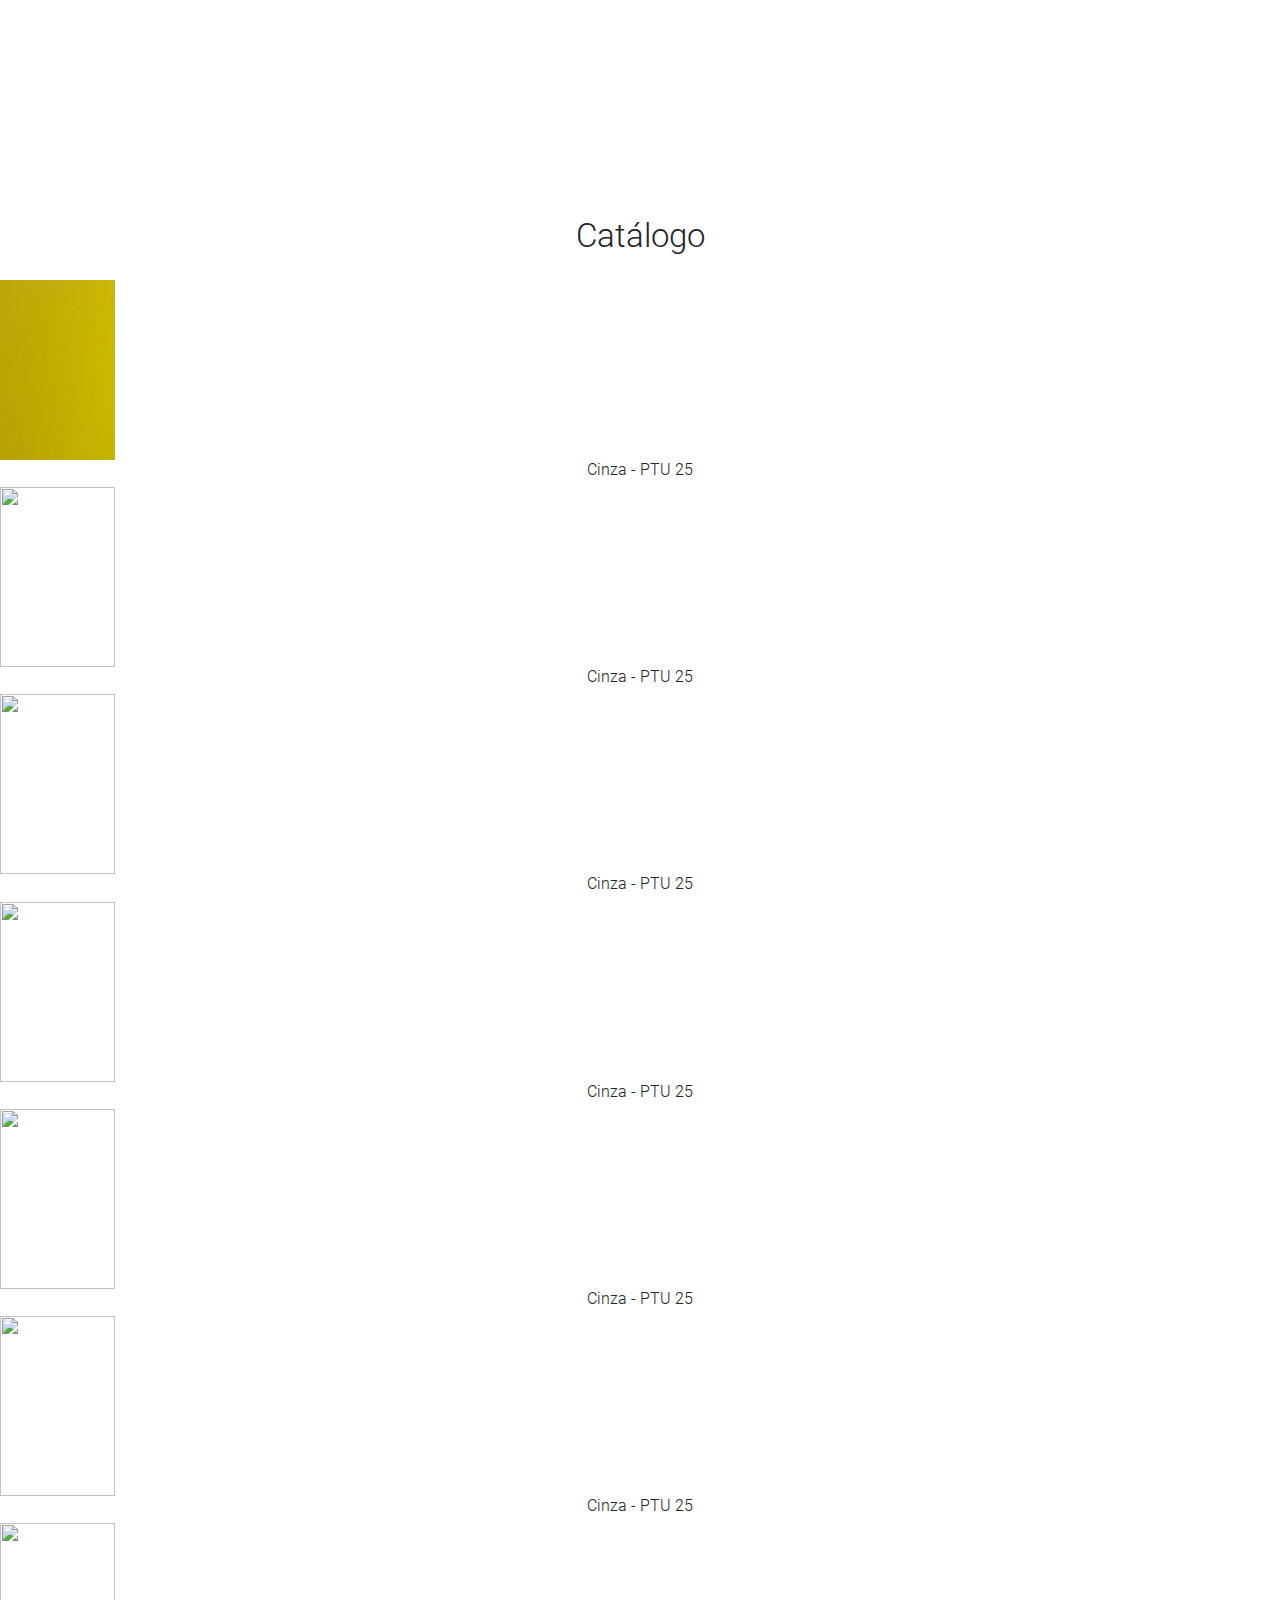
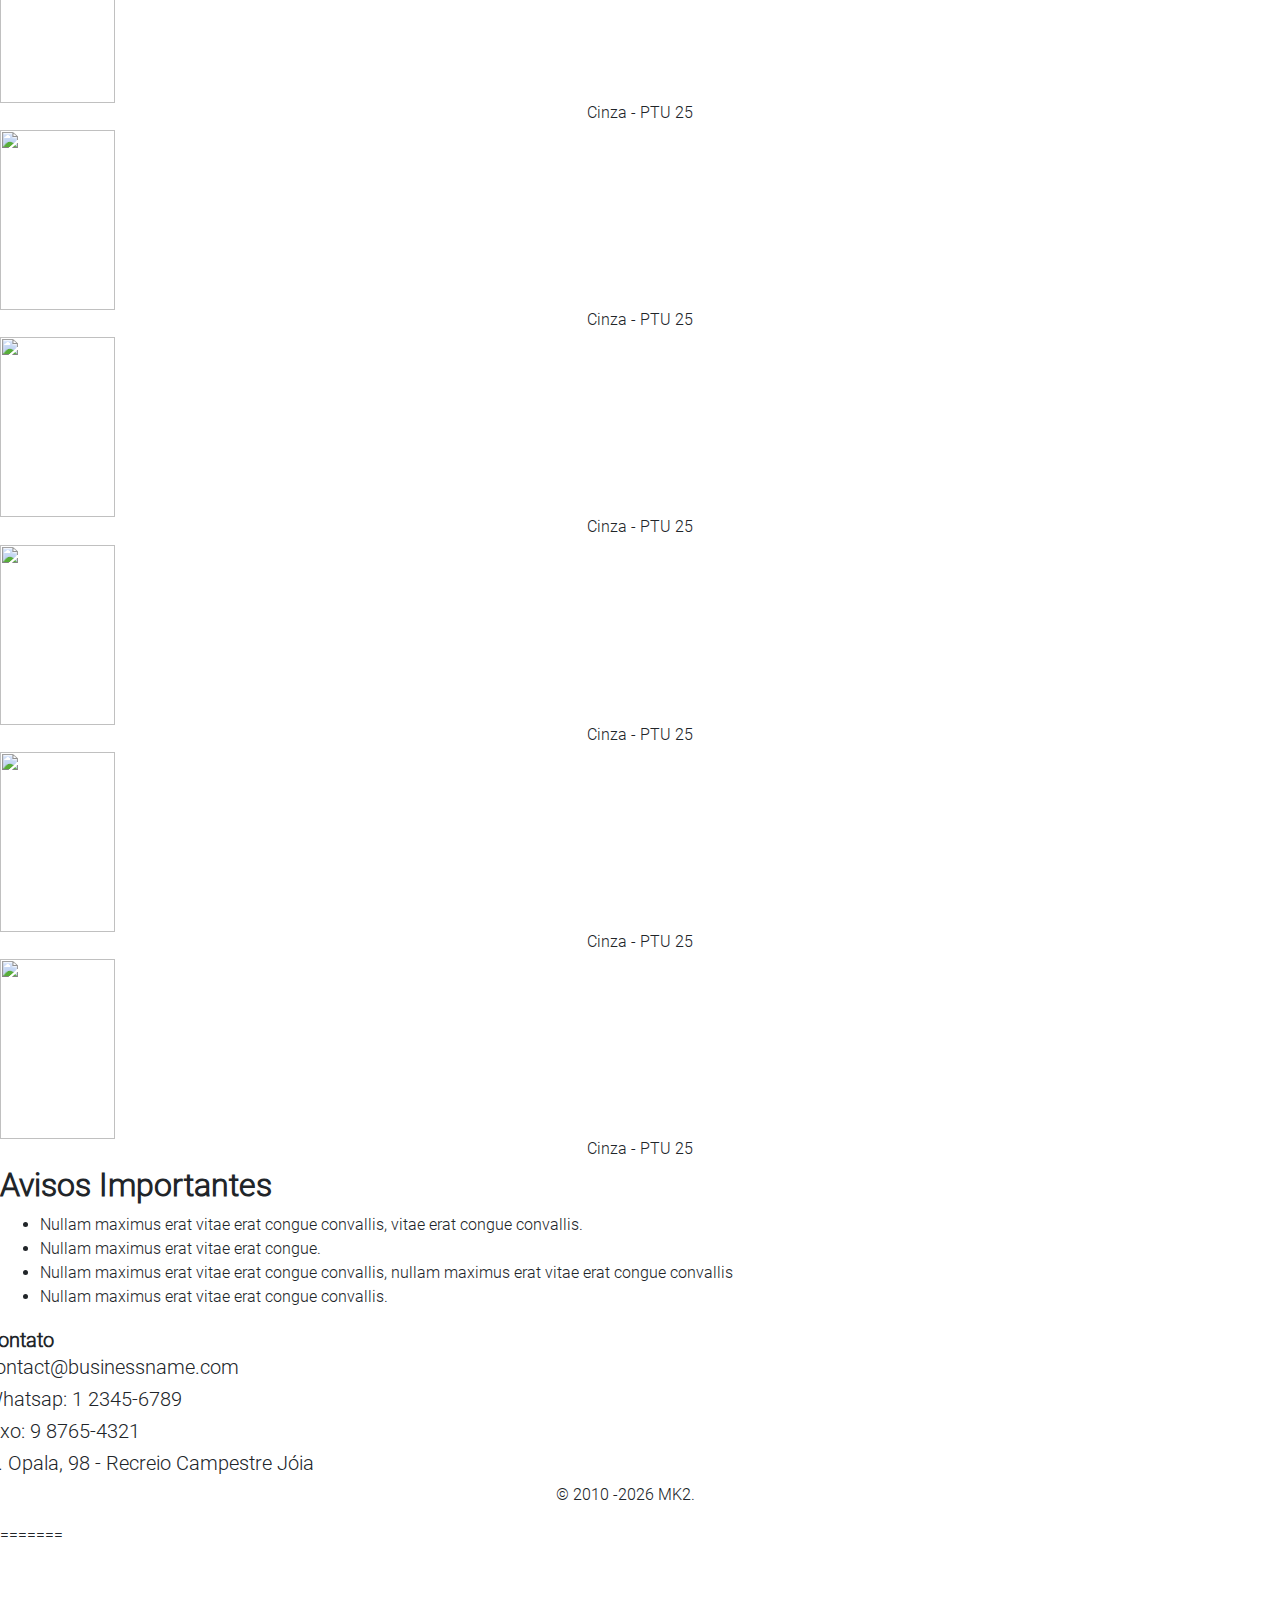
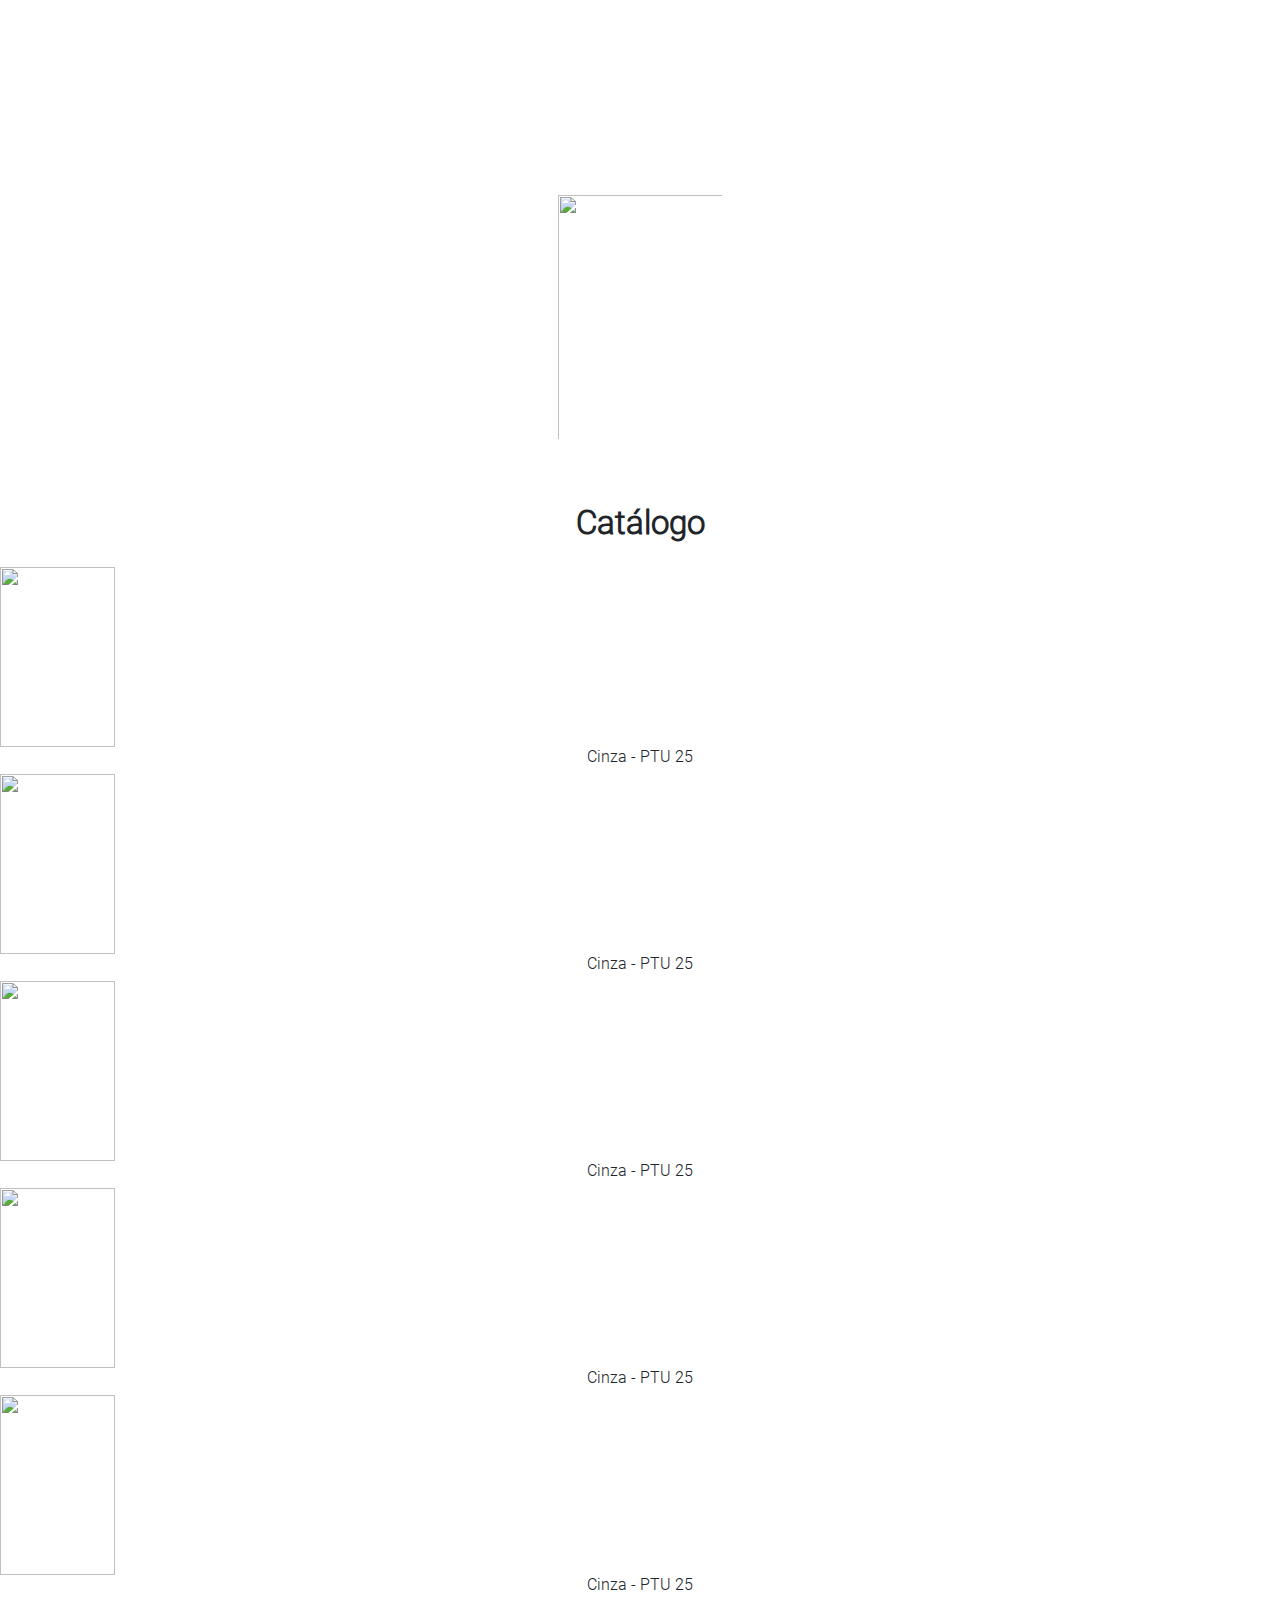
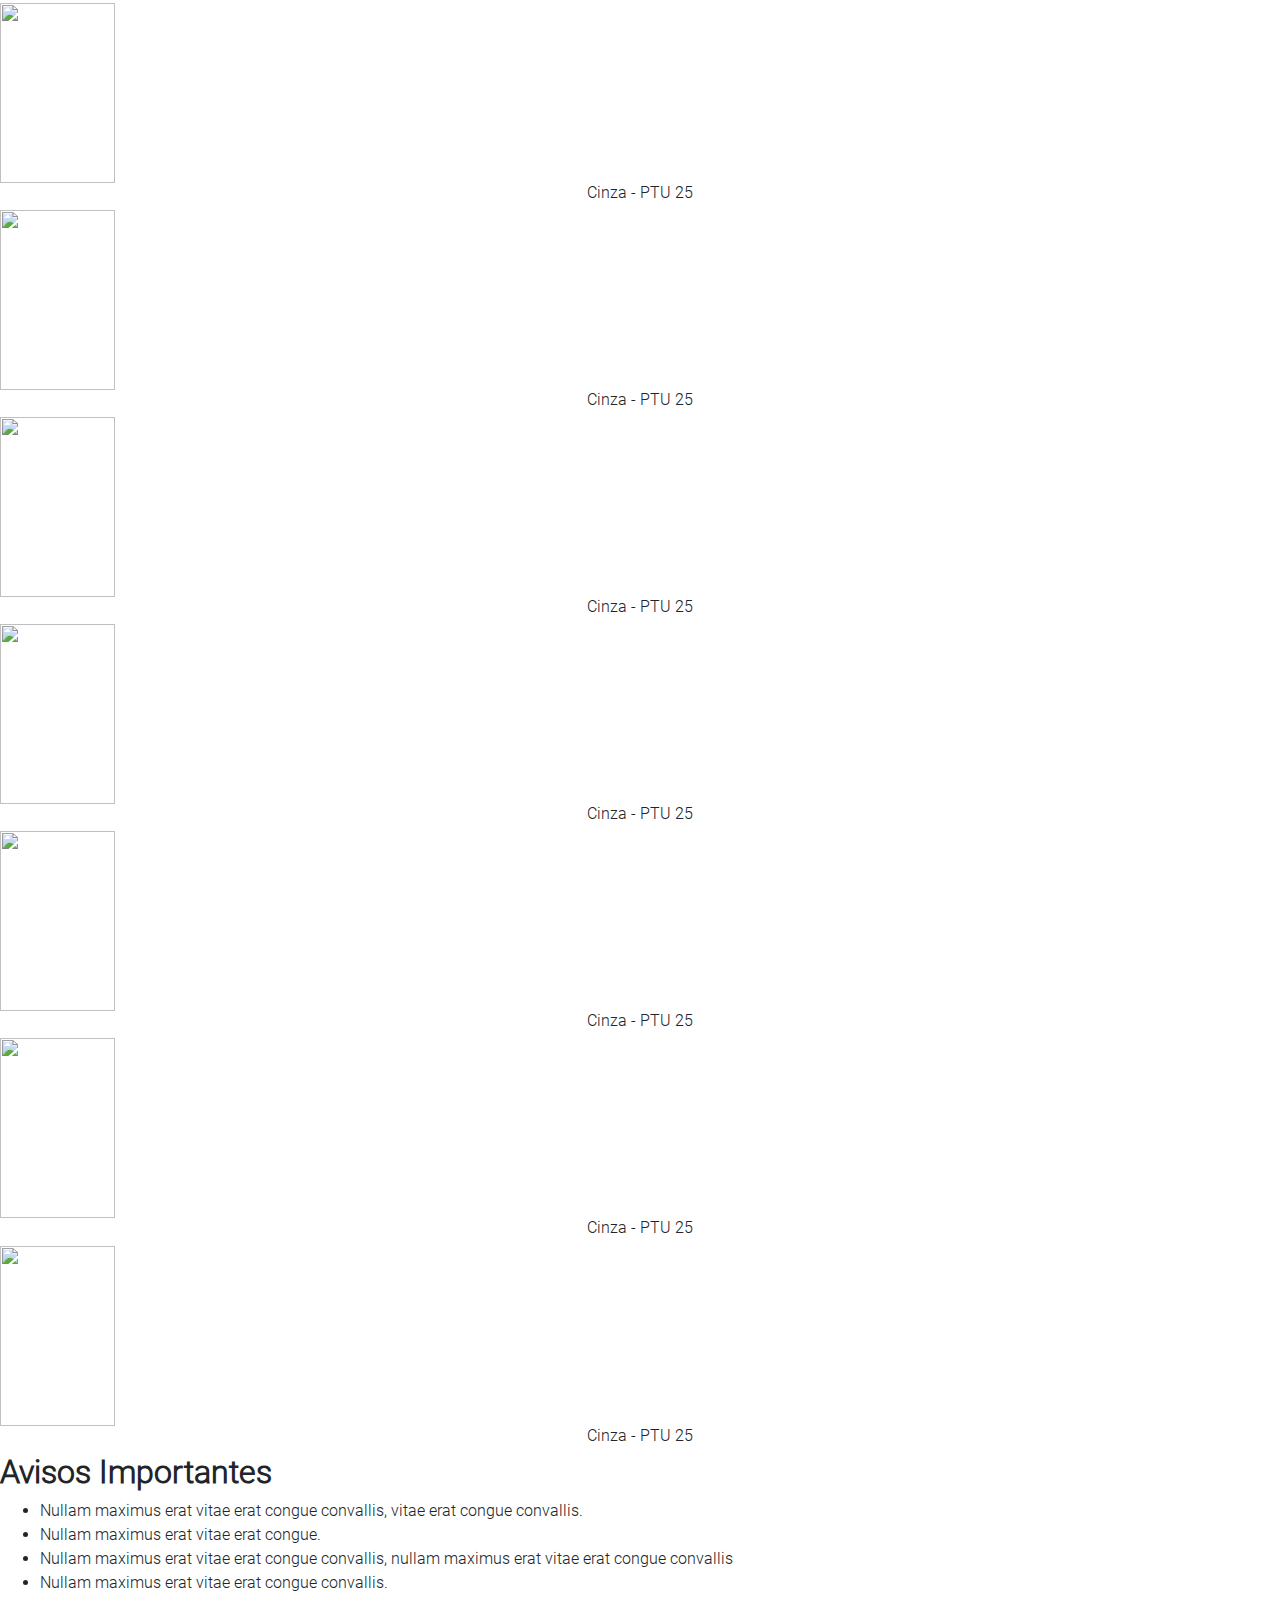
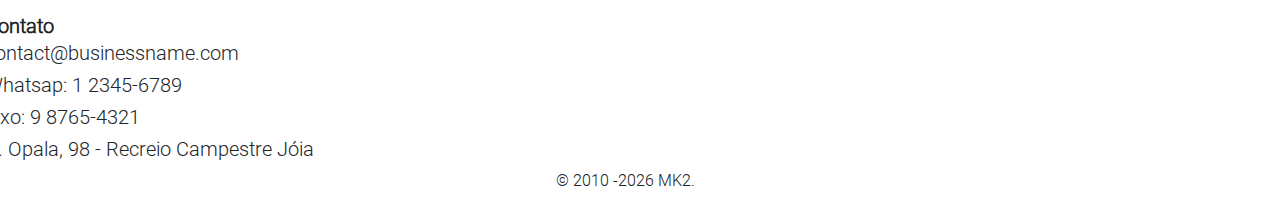
==== catalogo.html @ 6c0f8f8b "Update catalogo.html" ====
<!DOCTYPE html>
<html lang="en">
  <head>
    <meta charset="UTF-8" />
    <meta name="viewport" content="width=device-width, initial-scale=1.0" />
    <title>Catálogo</title>
    <link
      rel="stylesheet"
      href="https://stackpath.bootstrapcdn.com/bootstrap/4.3.1/css/bootstrap.min.css"
      integrity="sha384-ggOyR0iXCbMQv3Xipma34MD+dH/1fQ784/j6cY/iJTQUOhcWr7x9JvoRxT2MZw1T"
      crossorigin="anonymous"
    />
    <link rel="stylesheet" href="css/catalogo.css" />
    <link rel="stylesheet" href="css/index.css" />
    <script src="https://code.jquery.com/jquery-1.10.2.js"></script>
  </head>
  <body>

    <div
      class="d-flex flex-column align-items-center justify-content-center"
      id="logo"
    ></div>
    
    <div id="nav-placeholder"></div>

    <script>
      $.get("navbar.html", function (data) {
        $("#nav-placeholder").replaceWith(data);
      });
    </script>

    <div id="catalogo">
      <h2
        class="text-center pt-3 pb-4 w-50 m-auto"
        style="font-size: 25pt;"
      >
        Catálogo
      </h2>
    </div>

    <div id="main-catalogo">
      <div id="container-img">
        <div class="img-container">
          <img width="115px" height="180px" src="images/0.jpg" alt="" />
          <h6 class="text-center">Cinza - PTU 25</h6>
        </div>
        <div class="img-container">
          <img width="115px" height="180px" src="images/sample.jpg" alt="" />
          <h6 class="text-center">Cinza - PTU 25</h6>
        </div>
        <div class="img-container">
          <img width="115px" height="180px" src="images/sample.jpg" alt="" />
          <h6 class="text-center">Cinza - PTU 25</h6>
        </div>
        <div class="img-container">
          <img width="115px" height="180px" src="images/sample.jpg" alt="" />
          <h6 class="text-center">Cinza - PTU 25</h6>
        </div>
        <div class="img-container">
          <img width="115px" height="180px" src="images/sample.jpg" alt="" />
          <h6 class="text-center">Cinza - PTU 25</h6>
        </div>
        <div class="img-container">
          <img width="115px" height="180px" src="images/sample.jpg" alt="" />
          <h6 class="text-center">Cinza - PTU 25</h6>
        </div>
        <div class="img-container">
          <img width="115px" height="180px" src="images/sample.jpg" alt="" />
          <h6 class="text-center">Cinza - PTU 25</h6>
        </div>
        <div class="img-container">
          <img width="115px" height="180px" src="images/sample.jpg" alt="" />
          <h6 class="text-center">Cinza - PTU 25</h6>
        </div>
        <div class="img-container">
          <img width="115px" height="180px" src="images/sample.jpg" alt="" />
          <h6 class="text-center">Cinza - PTU 25</h6>
        </div>
        <div class="img-container">
          <img width="115px" height="180px" src="images/sample.jpg" alt="" />
          <h6 class="text-center">Cinza - PTU 25</h6>
        </div>
        <div class="img-container">
          <img width="115px" height="180px" src="images/sample.jpg" alt="" />
          <h6 class="text-center">Cinza - PTU 25</h6>
        </div>
        <div class="img-container">
          <img width="115px" height="180px" src="images/sample.jpg" alt="" />
          <h6 class="text-center">Cinza - PTU 25</h6>
        </div>
      </div>
    </div>

    <div id="warning-container">
      <h2><strong>Avisos Importantes</strong></h2>
      <ul>
        <li>
          Nullam maximus erat vitae erat congue convallis, vitae erat congue
          convallis.
        </li>
        <li>Nullam maximus erat vitae erat congue.</li>
        <li>
          Nullam maximus erat vitae erat congue convallis, nullam maximus erat
          vitae erat congue convallis
        </li>
        <li>Nullam maximus erat vitae erat congue convallis.</li>
      </ul>
    </div>

    <div class="row" id="container-bottom">
      <div class="d-flex flex-column" id="contact">
        <strong style="font-size: 15pt;"><b>Contato</b></strong>
        <h5>contact@businessname.com</h5>
        <h5>Whatsap: 1 2345-6789</h5>
        <h5>Fixo: 9 8765-4321</h5>
        <h5>R. Opala, 98 - Recreio Campestre Jóia</h5>
      </div>
      <div
        class="w-100 row align-items-end justify-content-center"
        id="bottom-do-bottom"
      >
        <p class="text-center">
          &copy; 2010
          <script>
            new Date().getFullYear() > 2010 &&
              document.write("-" + new Date().getFullYear());
          </script>
          MK2.
        </p>
      </div>
    </div>

    <script src="js/navbar.js"></script>

    <script
      src="https://code.jquery.com/jquery-3.3.1.slim.min.js"
      integrity="sha384-q8i/X+965DzO0rT7abK41JStQIAqVgRVzpbzo5smXKp4YfRvH+8abtTE1Pi6jizo"
      crossorigin="anonymous"
    ></script>
    <script
      src="https://cdnjs.cloudflare.com/ajax/libs/popper.js/1.14.7/umd/popper.min.js"
      integrity="sha384-UO2eT0CpHqdSJQ6hJty5KVphtPhzWj9WO1clHTMGa3JDZwrnQq4sF86dIHNDz0W1"
      crossorigin="anonymous"
    ></script>
    <script
      src="https://stackpath.bootstrapcdn.com/bootstrap/4.3.1/js/bootstrap.min.js"
      integrity="sha384-JjSmVgyd0p3pXB1rRibZUAYoIIy6OrQ6VrjIEaFf/nJGzIxFDsf4x0xIM+B07jRM"
      crossorigin="anonymous"
    ></script>
  </body>
</html>
=======
<!DOCTYPE html>
<html lang="en">
  <head>
    <meta charset="UTF-8" />
    <meta name="viewport" content="width=device-width, initial-scale=1.0" />
    <title>Catálogo</title>
    <link
      rel="stylesheet"
      href="https://stackpath.bootstrapcdn.com/bootstrap/4.3.1/css/bootstrap.min.css"
      integrity="sha384-ggOyR0iXCbMQv3Xipma34MD+dH/1fQ784/j6cY/iJTQUOhcWr7x9JvoRxT2MZw1T"
      crossorigin="anonymous"
    />
    <link rel="stylesheet" href="css/catalogo.css" />
    <link rel="stylesheet" href="css/index.css" />
    <script src="https://code.jquery.com/jquery-1.10.2.js"></script>
  </head>
  <body>
    <div id="nav-placeholder"></div>

    <script>
      $.get("navbar.html", function (data) {
        $("#nav-placeholder").replaceWith(data);
      });
    </script>

    <div
      class="d-flex flex-column align-items-center justify-content-center"
      id="logo"
    >
      <img
        class="p-5"
        width="260px"
        height="340px"
        src="images/sample-logo-design-png-3.png"
        alt=""
      />

      <h2
        class="text-center font-weight-bold pt-3 pb-4 w-50 m-auto"
        style="font-size: 25pt;"
      >
        Catálogo
      </h2>
    </div>

    <div id="main-catalogo">
      <div id="container-img">
        <div class="img-container">
          <img
            class=""
            width="115px"
            height="180px"
            src="images/sample.jpg"
            alt=""
          />
          <h6 class="text-center">Cinza - PTU 25</h6>
        </div>
        <div class="img-container">
          <img
            class=""
            width="115px"
            height="180px"
            src="images/sample.jpg"
            alt=""
          />
          <h6 class="text-center">Cinza - PTU 25</h6>
        </div>
        <div class="img-container">
          <img
            class=""
            width="115px"
            height="180px"
            src="images/sample.jpg"
            alt=""
          />
          <h6 class="text-center">Cinza - PTU 25</h6>
        </div>
        <div class="img-container">
          <img
            class=""
            width="115px"
            height="180px"
            src="images/sample.jpg"
            alt=""
          />
          <h6 class="text-center">Cinza - PTU 25</h6>
        </div>
        <div class="img-container">
          <img
            class=""
            width="115px"
            height="180px"
            src="images/sample.jpg"
            alt=""
          />
          <h6 class="text-center">Cinza - PTU 25</h6>
        </div>
        <div class="img-container">
          <img
            class=""
            width="115px"
            height="180px"
            src="images/sample.jpg"
            alt=""
          />
          <h6 class="text-center">Cinza - PTU 25</h6>
        </div>
        <div class="img-container">
          <img
            class=""
            width="115px"
            height="180px"
            src="images/sample.jpg"
            alt=""
          />
          <h6 class="text-center">Cinza - PTU 25</h6>
        </div>
        <div class="img-container">
          <img
            class=""
            width="115px"
            height="180px"
            src="images/sample.jpg"
            alt=""
          />
          <h6 class="text-center">Cinza - PTU 25</h6>
        </div>
        <div class="img-container">
          <img
            class=""
            width="115px"
            height="180px"
            src="images/sample.jpg"
            alt=""
          />
          <h6 class="text-center">Cinza - PTU 25</h6>
        </div>
        <div class="img-container">
          <img
            class=""
            width="115px"
            height="180px"
            src="images/sample.jpg"
            alt=""
          />
          <h6 class="text-center">Cinza - PTU 25</h6>
        </div>
        <div class="img-container">
          <img
            class=""
            width="115px"
            height="180px"
            src="images/sample.jpg"
            alt=""
          />
          <h6 class="text-center">Cinza - PTU 25</h6>
        </div>
        <div class="img-container">
          <img
            class=""
            width="115px"
            height="180px"
            src="images/sample.jpg"
            alt=""
          />
          <h6 class="text-center">Cinza - PTU 25</h6>
        </div>
      </div>
    </div>

    <div id="warning-container">
      <h2><strong>Avisos Importantes</strong></h2>
      <ul>
        <li>
          Nullam maximus erat vitae erat congue convallis, vitae erat congue
          convallis.
        </li>
        <li>Nullam maximus erat vitae erat congue.</li>
        <li>
          Nullam maximus erat vitae erat congue convallis, nullam maximus erat
          vitae erat congue convallis
        </li>
        <li>Nullam maximus erat vitae erat congue convallis.</li>
      </ul>
    </div>

    <div class="row" id="container-bottom">
      <div class="d-flex flex-column" id="contact">
        <strong style="font-size: 15pt;"><b>Contato</b></strong>
        <h5>contact@businessname.com</h5>
        <h5>Whatsap: 1 2345-6789</h5>
        <h5>Fixo: 9 8765-4321</h5>
        <h5>R. Opala, 98 - Recreio Campestre Jóia</h5>
      </div>
      <div
        class="w-100 row align-items-end justify-content-center"
        id="bottom-do-bottom"
      >
        <p class="text-center">
          &copy; 2010
          <script>
            new Date().getFullYear() > 2010 &&
              document.write("-" + new Date().getFullYear());
          </script>
          MK2.
        </p>
      </div>
    </div>

    <script src="js/navbar.js"></script>

    <script
      src="https://code.jquery.com/jquery-3.3.1.slim.min.js"
      integrity="sha384-q8i/X+965DzO0rT7abK41JStQIAqVgRVzpbzo5smXKp4YfRvH+8abtTE1Pi6jizo"
      crossorigin="anonymous"
    ></script>
    <script
      src="https://cdnjs.cloudflare.com/ajax/libs/popper.js/1.14.7/umd/popper.min.js"
      integrity="sha384-UO2eT0CpHqdSJQ6hJty5KVphtPhzWj9WO1clHTMGa3JDZwrnQq4sF86dIHNDz0W1"
      crossorigin="anonymous"
    ></script>
    <script
      src="https://stackpath.bootstrapcdn.com/bootstrap/4.3.1/js/bootstrap.min.js"
      integrity="sha384-JjSmVgyd0p3pXB1rRibZUAYoIIy6OrQ6VrjIEaFf/nJGzIxFDsf4x0xIM+B07jRM"
      crossorigin="anonymous"
    ></script>
  </body>
</html>
---- css/catalogo.css ----
@font-face {
  src: url(../fonts/robot.ttf);
  font-family: roboto;
}

@media (min-width: 320px) and (max-width: 767px) {
  h2,
  h6 {
    font-family: roboto;
  }

  #catalogo{
    margin-top: 25px;
  }

  #main-catalogo {
    height: auto;
    background-color: whitesmoke;
    padding: 10px 3px;
  }

  #container-img {
    display: flex;
    justify-content: space-around;
    flex-direction: row;
    flex-wrap: wrap;
  }

  .img-container {
    border: 1px solid black;
    margin: 3px 0;
  }

  .img-container h6 {
    padding-top: 6px;
  }

  #warning-container {
    display: flex;
    flex-direction: column;
    justify-content: center;
    width: auto;
    height: 270px;
    margin-top: 60px;
    background-color: whitesmoke;
  }

  #warning-container > h2 {
    font-size: 19pt;
    margin-left: 22px;
    padding-top: 12px;
  }

  #warning-container ul > li {
    padding: 2px 0;
  }
}
---- css/index.css ----
@font-face {
  src: url(../fonts/robot.ttf);
  font-family: roboto;
}

@media (min-width: 320px) and (max-width: 767px) {
  h2,
  h3,
  h5 {
    font-family: roboto;
  }

  #toggle-click {
    margin-left: 15px;
  }

  #logo {
    background-image: url(../images/logo.jpeg);
    background-size: contain;
    background-repeat: no-repeat;
    height: 250px;
    max-width: 100%;
    margin-bottom: 25px;
  }

  #text {
    width: 80%;
  }

  .what-is {
    border-bottom: 2px solid whitesmoke;
    margin-top: 25px;
  }

  .what-is > h3 {
    margin-left: 35px;
  }

  .what-is .painting {
    max-width: 100%;
    height: 300px;
    max-height: 100%;
  }

  #last-row {
    width: 80%;
    height: 80%;
  }

  #last-row > img {
    border: 1px solid aliceblue;
    height: 100px;
  }

  #container-bottom {
    margin-top: 60px;
    max-width: 100%;
    margin-left: 0;
    margin-right: 0;
  }

  #contact {
    position: absolute;
    width: 100%;
    margin-right: 0;
    margin-left: 0;
  }

  #contact > strong {
    padding-left: 35px;
    padding-top: 10px;
  }

  #contact > h5 {
    font-size: 12pt;
    margin-bottom: 2px;
    padding-left: 35px;
  }

  #bottom-do-bottom {
    height: 220px;
    max-width: 100%;
    margin: 0;
    background-color: whitesmoke;
  }
}
---- css/catalogo.css ----
@font-face {
  src: url(../fonts/robot.ttf);
  font-family: roboto;
}

@media (min-width: 320px) and (max-width: 767px) {
  h2,
  h6 {
    font-family: roboto;
  }

  #catalogo{
    margin-top: 25px;
  }

  #main-catalogo {
    height: auto;
    background-color: whitesmoke;
    padding: 10px 3px;
  }

  #container-img {
    display: flex;
    justify-content: space-around;
    flex-direction: row;
    flex-wrap: wrap;
  }

  .img-container {
    border: 1px solid black;
    margin: 3px 0;
  }

  .img-container h6 {
    padding-top: 6px;
  }

  #warning-container {
    display: flex;
    flex-direction: column;
    justify-content: center;
    width: auto;
    height: 270px;
    margin-top: 60px;
    background-color: whitesmoke;
  }

  #warning-container > h2 {
    font-size: 19pt;
    margin-left: 22px;
    padding-top: 12px;
  }

  #warning-container ul > li {
    padding: 2px 0;
  }
}
---- css/index.css ----
@font-face {
  src: url(../fonts/robot.ttf);
  font-family: roboto;
}

@media (min-width: 320px) and (max-width: 767px) {
  h2,
  h3,
  h5 {
    font-family: roboto;
  }

  #toggle-click {
    margin-left: 15px;
  }

  #logo {
    background-image: url(../images/logo.jpeg);
    background-size: contain;
    background-repeat: no-repeat;
    height: 250px;
    max-width: 100%;
    margin-bottom: 25px;
  }

  #text {
    width: 80%;
  }

  .what-is {
    border-bottom: 2px solid whitesmoke;
    margin-top: 25px;
  }

  .what-is > h3 {
    margin-left: 35px;
  }

  .what-is .painting {
    max-width: 100%;
    height: 300px;
    max-height: 100%;
  }

  #last-row {
    width: 80%;
    height: 80%;
  }

  #last-row > img {
    border: 1px solid aliceblue;
    height: 100px;
  }

  #container-bottom {
    margin-top: 60px;
    max-width: 100%;
    margin-left: 0;
    margin-right: 0;
  }

  #contact {
    position: absolute;
    width: 100%;
    margin-right: 0;
    margin-left: 0;
  }

  #contact > strong {
    padding-left: 35px;
    padding-top: 10px;
  }

  #contact > h5 {
    font-size: 12pt;
    margin-bottom: 2px;
    padding-left: 35px;
  }

  #bottom-do-bottom {
    height: 220px;
    max-width: 100%;
    margin: 0;
    background-color: whitesmoke;
  }
}
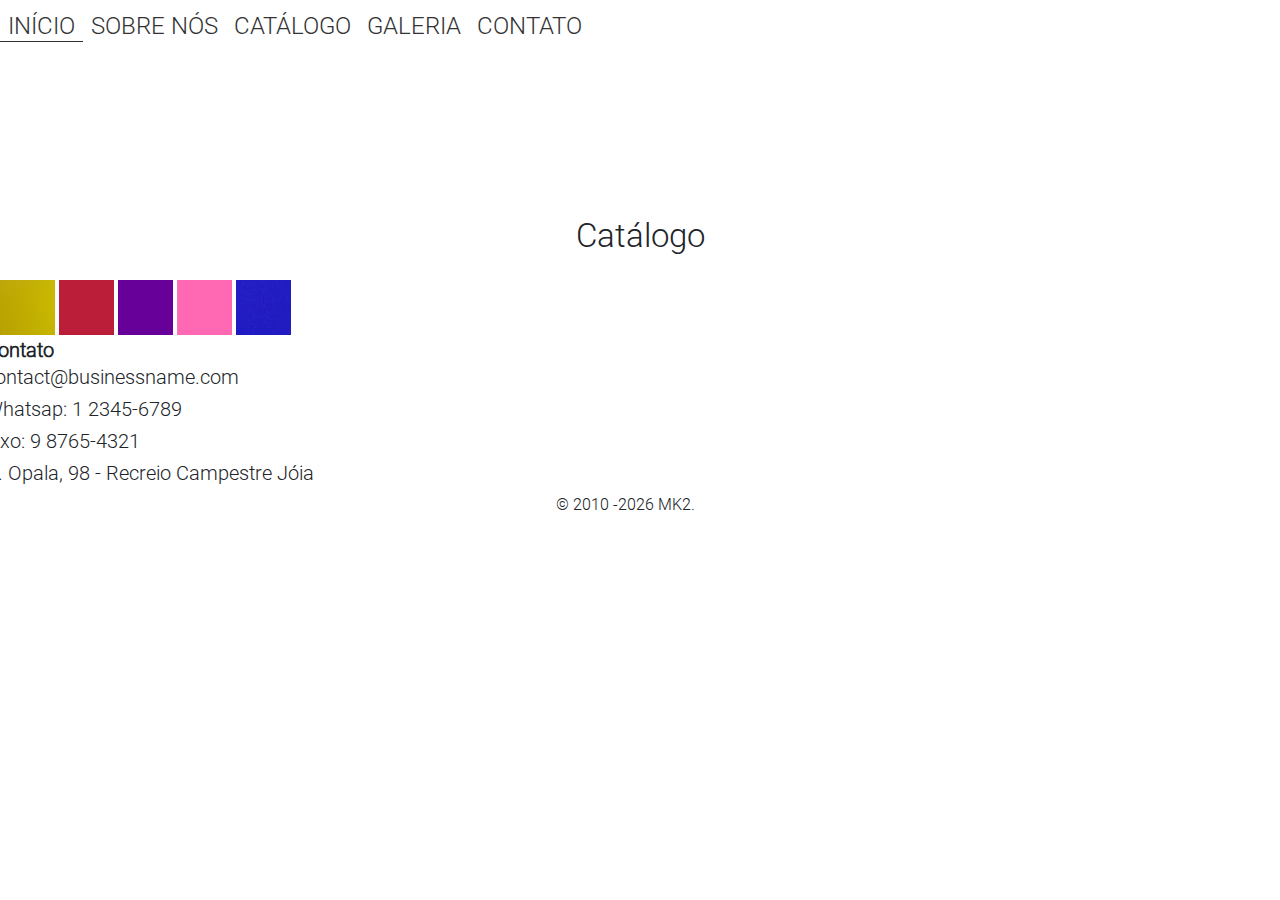
==== commit f8083632: "Update" ====
--- a/catalogo.html
+++ b/catalogo.html
@@ -15,12 +15,11 @@
     <script src="https://code.jquery.com/jquery-1.10.2.js"></script>
   </head>
   <body>
-
     <div
       class="d-flex flex-column align-items-center justify-content-center"
       id="logo"
     ></div>
-    
+
     <div id="nav-placeholder"></div>
 
     <script>
@@ -30,81 +29,57 @@
     </script>
 
     <div id="catalogo">
-      <h2
-        class="text-center pt-3 pb-4 w-50 m-auto"
-        style="font-size: 25pt;"
-      >
+      <h2 class="text-center pt-3 pb-4 w-50 m-auto" style="font-size: 25pt;">
         Catálogo
       </h2>
     </div>
 
-    <div id="main-catalogo">
-      <div id="container-img">
-        <div class="img-container">
-          <img width="115px" height="180px" src="images/0.jpg" alt="" />
-          <h6 class="text-center">Cinza - PTU 25</h6>
-        </div>
-        <div class="img-container">
-          <img width="115px" height="180px" src="images/sample.jpg" alt="" />
-          <h6 class="text-center">Cinza - PTU 25</h6>
-        </div>
-        <div class="img-container">
-          <img width="115px" height="180px" src="images/sample.jpg" alt="" />
-          <h6 class="text-center">Cinza - PTU 25</h6>
-        </div>
-        <div class="img-container">
-          <img width="115px" height="180px" src="images/sample.jpg" alt="" />
-          <h6 class="text-center">Cinza - PTU 25</h6>
-        </div>
-        <div class="img-container">
-          <img width="115px" height="180px" src="images/sample.jpg" alt="" />
-          <h6 class="text-center">Cinza - PTU 25</h6>
-        </div>
-        <div class="img-container">
-          <img width="115px" height="180px" src="images/sample.jpg" alt="" />
-          <h6 class="text-center">Cinza - PTU 25</h6>
-        </div>
-        <div class="img-container">
-          <img width="115px" height="180px" src="images/sample.jpg" alt="" />
-          <h6 class="text-center">Cinza - PTU 25</h6>
-        </div>
-        <div class="img-container">
-          <img width="115px" height="180px" src="images/sample.jpg" alt="" />
-          <h6 class="text-center">Cinza - PTU 25</h6>
-        </div>
-        <div class="img-container">
-          <img width="115px" height="180px" src="images/sample.jpg" alt="" />
-          <h6 class="text-center">Cinza - PTU 25</h6>
-        </div>
-        <div class="img-container">
-          <img width="115px" height="180px" src="images/sample.jpg" alt="" />
-          <h6 class="text-center">Cinza - PTU 25</h6>
-        </div>
-        <div class="img-container">
-          <img width="115px" height="180px" src="images/sample.jpg" alt="" />
-          <h6 class="text-center">Cinza - PTU 25</h6>
-        </div>
-        <div class="img-container">
-          <img width="115px" height="180px" src="images/sample.jpg" alt="" />
-          <h6 class="text-center">Cinza - PTU 25</h6>
-        </div>
-      </div>
-    </div>
-
-    <div id="warning-container">
-      <h2><strong>Avisos Importantes</strong></h2>
-      <ul>
-        <li>
-          Nullam maximus erat vitae erat congue convallis, vitae erat congue
-          convallis.
-        </li>
-        <li>Nullam maximus erat vitae erat congue.</li>
-        <li>
-          Nullam maximus erat vitae erat congue convallis, nullam maximus erat
-          vitae erat congue convallis
-        </li>
-        <li>Nullam maximus erat vitae erat congue convallis.</li>
-      </ul>
+    <div id="sample-container">
+      <a href="colors_html/yellow.html">
+        <img
+          class="imgclick"
+          width="55px"
+          height="55px"
+          src="images/yellow.jpg"
+          alt=""
+        />
+      </a>
+      <a href="colors_html/red.html">
+        <img
+          class="imgclick"
+          width="55px"
+          height="55px"
+          src="images/red.jpg"
+          alt=""
+        />
+      </a>
+      <a href="colors_html/purple.html">
+        <img
+          class="imgclick"
+          width="55px"
+          height="55px"
+          src="images/purple.png"
+          alt=""
+        />
+      </a>
+      <a href="colors_html/pink.html">
+        <img
+          class="imgclick"
+          width="55px"
+          height="55px"
+          src="images/pink.jpg"
+          alt=""
+        />
+      </a>
+      <a href="colors_html/blue.html">
+        <img
+          class="imgclick"
+          width="55px"
+          height="55px"
+          src="images/blue.jpg"
+          alt=""
+        />
+      </a>
     </div>
 
     <div class="row" id="container-bottom">
@@ -149,232 +124,3 @@
     ></script>
   </body>
 </html>
-=======
-<!DOCTYPE html>
-<html lang="en">
-  <head>
-    <meta charset="UTF-8" />
-    <meta name="viewport" content="width=device-width, initial-scale=1.0" />
-    <title>Catálogo</title>
-    <link
-      rel="stylesheet"
-      href="https://stackpath.bootstrapcdn.com/bootstrap/4.3.1/css/bootstrap.min.css"
-      integrity="sha384-ggOyR0iXCbMQv3Xipma34MD+dH/1fQ784/j6cY/iJTQUOhcWr7x9JvoRxT2MZw1T"
-      crossorigin="anonymous"
-    />
-    <link rel="stylesheet" href="css/catalogo.css" />
-    <link rel="stylesheet" href="css/index.css" />
-    <script src="https://code.jquery.com/jquery-1.10.2.js"></script>
-  </head>
-  <body>
-    <div id="nav-placeholder"></div>
-
-    <script>
-      $.get("navbar.html", function (data) {
-        $("#nav-placeholder").replaceWith(data);
-      });
-    </script>
-
-    <div
-      class="d-flex flex-column align-items-center justify-content-center"
-      id="logo"
-    >
-      <img
-        class="p-5"
-        width="260px"
-        height="340px"
-        src="images/sample-logo-design-png-3.png"
-        alt=""
-      />
-
-      <h2
-        class="text-center font-weight-bold pt-3 pb-4 w-50 m-auto"
-        style="font-size: 25pt;"
-      >
-        Catálogo
-      </h2>
-    </div>
-
-    <div id="main-catalogo">
-      <div id="container-img">
-        <div class="img-container">
-          <img
-            class=""
-            width="115px"
-            height="180px"
-            src="images/sample.jpg"
-            alt=""
-          />
-          <h6 class="text-center">Cinza - PTU 25</h6>
-        </div>
-        <div class="img-container">
-          <img
-            class=""
-            width="115px"
-            height="180px"
-            src="images/sample.jpg"
-            alt=""
-          />
-          <h6 class="text-center">Cinza - PTU 25</h6>
-        </div>
-        <div class="img-container">
-          <img
-            class=""
-            width="115px"
-            height="180px"
-            src="images/sample.jpg"
-            alt=""
-          />
-          <h6 class="text-center">Cinza - PTU 25</h6>
-        </div>
-        <div class="img-container">
-          <img
-            class=""
-            width="115px"
-            height="180px"
-            src="images/sample.jpg"
-            alt=""
-          />
-          <h6 class="text-center">Cinza - PTU 25</h6>
-        </div>
-        <div class="img-container">
-          <img
-            class=""
-            width="115px"
-            height="180px"
-            src="images/sample.jpg"
-            alt=""
-          />
-          <h6 class="text-center">Cinza - PTU 25</h6>
-        </div>
-        <div class="img-container">
-          <img
-            class=""
-            width="115px"
-            height="180px"
-            src="images/sample.jpg"
-            alt=""
-          />
-          <h6 class="text-center">Cinza - PTU 25</h6>
-        </div>
-        <div class="img-container">
-          <img
-            class=""
-            width="115px"
-            height="180px"
-            src="images/sample.jpg"
-            alt=""
-          />
-          <h6 class="text-center">Cinza - PTU 25</h6>
-        </div>
-        <div class="img-container">
-          <img
-            class=""
-            width="115px"
-            height="180px"
-            src="images/sample.jpg"
-            alt=""
-          />
-          <h6 class="text-center">Cinza - PTU 25</h6>
-        </div>
-        <div class="img-container">
-          <img
-            class=""
-            width="115px"
-            height="180px"
-            src="images/sample.jpg"
-            alt=""
-          />
-          <h6 class="text-center">Cinza - PTU 25</h6>
-        </div>
-        <div class="img-container">
-          <img
-            class=""
-            width="115px"
-            height="180px"
-            src="images/sample.jpg"
-            alt=""
-          />
-          <h6 class="text-center">Cinza - PTU 25</h6>
-        </div>
-        <div class="img-container">
-          <img
-            class=""
-            width="115px"
-            height="180px"
-            src="images/sample.jpg"
-            alt=""
-          />
-          <h6 class="text-center">Cinza - PTU 25</h6>
-        </div>
-        <div class="img-container">
-          <img
-            class=""
-            width="115px"
-            height="180px"
-            src="images/sample.jpg"
-            alt=""
-          />
-          <h6 class="text-center">Cinza - PTU 25</h6>
-        </div>
-      </div>
-    </div>
-
-    <div id="warning-container">
-      <h2><strong>Avisos Importantes</strong></h2>
-      <ul>
-        <li>
-          Nullam maximus erat vitae erat congue convallis, vitae erat congue
-          convallis.
-        </li>
-        <li>Nullam maximus erat vitae erat congue.</li>
-        <li>
-          Nullam maximus erat vitae erat congue convallis, nullam maximus erat
-          vitae erat congue convallis
-        </li>
-        <li>Nullam maximus erat vitae erat congue convallis.</li>
-      </ul>
-    </div>
-
-    <div class="row" id="container-bottom">
-      <div class="d-flex flex-column" id="contact">
-        <strong style="font-size: 15pt;"><b>Contato</b></strong>
-        <h5>contact@businessname.com</h5>
-        <h5>Whatsap: 1 2345-6789</h5>
-        <h5>Fixo: 9 8765-4321</h5>
-        <h5>R. Opala, 98 - Recreio Campestre Jóia</h5>
-      </div>
-      <div
-        class="w-100 row align-items-end justify-content-center"
-        id="bottom-do-bottom"
-      >
-        <p class="text-center">
-          &copy; 2010
-          <script>
-            new Date().getFullYear() > 2010 &&
-              document.write("-" + new Date().getFullYear());
-          </script>
-          MK2.
-        </p>
-      </div>
-    </div>
-
-    <script src="js/navbar.js"></script>
-
-    <script
-      src="https://code.jquery.com/jquery-3.3.1.slim.min.js"
-      integrity="sha384-q8i/X+965DzO0rT7abK41JStQIAqVgRVzpbzo5smXKp4YfRvH+8abtTE1Pi6jizo"
-      crossorigin="anonymous"
-    ></script>
-    <script
-      src="https://cdnjs.cloudflare.com/ajax/libs/popper.js/1.14.7/umd/popper.min.js"
-      integrity="sha384-UO2eT0CpHqdSJQ6hJty5KVphtPhzWj9WO1clHTMGa3JDZwrnQq4sF86dIHNDz0W1"
-      crossorigin="anonymous"
-    ></script>
-    <script
-      src="https://stackpath.bootstrapcdn.com/bootstrap/4.3.1/js/bootstrap.min.js"
-      integrity="sha384-JjSmVgyd0p3pXB1rRibZUAYoIIy6OrQ6VrjIEaFf/nJGzIxFDsf4x0xIM+B07jRM"
-      crossorigin="anonymous"
-    ></script>
-  </body>
-</html>
--- a/css/catalogo.css
+++ b/css/catalogo.css
@@ -1,57 +1,47 @@
-@font-face {
-  src: url(../fonts/robot.ttf);
-  font-family: roboto;
-}
-
-@media (min-width: 320px) and (max-width: 767px) {
-  h2,
-  h6 {
-    font-family: roboto;
-  }
-
-  #catalogo{
-    margin-top: 25px;
-  }
-
-  #main-catalogo {
-    height: auto;
-    background-color: whitesmoke;
-    padding: 10px 3px;
-  }
-
-  #container-img {
-    display: flex;
-    justify-content: space-around;
-    flex-direction: row;
-    flex-wrap: wrap;
-  }
-
-  .img-container {
-    border: 1px solid black;
-    margin: 3px 0;
-  }
-
-  .img-container h6 {
-    padding-top: 6px;
-  }
-
-  #warning-container {
-    display: flex;
-    flex-direction: column;
-    justify-content: center;
-    width: auto;
-    height: 270px;
-    margin-top: 60px;
-    background-color: whitesmoke;
-  }
-
-  #warning-container > h2 {
-    font-size: 19pt;
-    margin-left: 22px;
-    padding-top: 12px;
-  }
-
-  #warning-container ul > li {
-    padding: 2px 0;
-  }
-}
+@font-face {
+  src: url(../fonts/robot.ttf);
+  font-family: roboto;
+}
+
+@media (min-width: 320px) and (max-width: 767px) {
+  h2,
+  h6 {
+    font-family: roboto;
+  }
+
+  #catalogo {
+    margin-top: 25px;
+  }
+
+  #main-catalogo {
+    height: auto;
+    background-color: whitesmoke;
+    padding: 10px 3px;
+  }
+
+  #container-img {
+    display: flex;
+    justify-content: space-around;
+    flex-direction: row;
+    flex-wrap: wrap;
+  }
+
+  .img-container {
+    border: 1px solid black;
+    margin: 3px 0;
+  }
+
+  .img-container h6 {
+    padding-top: 6px;
+  }
+
+  #sample-container {
+    display: flex;
+    justify-content: center;
+    height: 100px;
+  }
+
+  #sample-container > a {
+    margin: auto;
+  }
+}
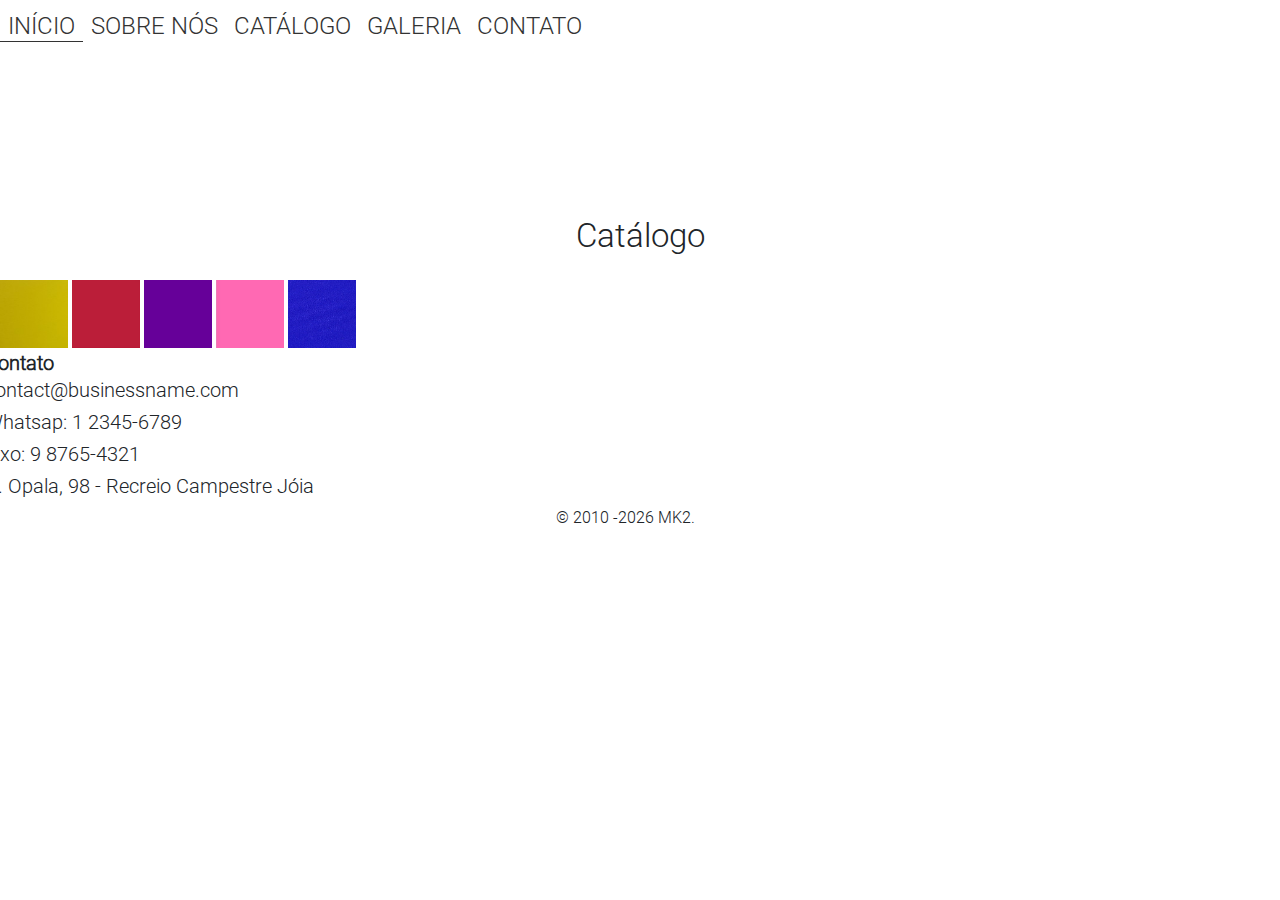
==== commit 2475b245: "Add files via upload" ====
--- a/catalogo.html
+++ b/catalogo.html
@@ -1,126 +1,126 @@
-<!DOCTYPE html>
-<html lang="en">
-  <head>
-    <meta charset="UTF-8" />
-    <meta name="viewport" content="width=device-width, initial-scale=1.0" />
-    <title>Catálogo</title>
-    <link
-      rel="stylesheet"
-      href="https://stackpath.bootstrapcdn.com/bootstrap/4.3.1/css/bootstrap.min.css"
-      integrity="sha384-ggOyR0iXCbMQv3Xipma34MD+dH/1fQ784/j6cY/iJTQUOhcWr7x9JvoRxT2MZw1T"
-      crossorigin="anonymous"
-    />
-    <link rel="stylesheet" href="css/catalogo.css" />
-    <link rel="stylesheet" href="css/index.css" />
-    <script src="https://code.jquery.com/jquery-1.10.2.js"></script>
-  </head>
-  <body>
-    <div
-      class="d-flex flex-column align-items-center justify-content-center"
-      id="logo"
-    ></div>
-
-    <div id="nav-placeholder"></div>
-
-    <script>
-      $.get("navbar.html", function (data) {
-        $("#nav-placeholder").replaceWith(data);
-      });
-    </script>
-
-    <div id="catalogo">
-      <h2 class="text-center pt-3 pb-4 w-50 m-auto" style="font-size: 25pt;">
-        Catálogo
-      </h2>
-    </div>
-
-    <div id="sample-container">
-      <a href="colors_html/yellow.html">
-        <img
-          class="imgclick"
-          width="55px"
-          height="55px"
-          src="images/yellow.jpg"
-          alt=""
-        />
-      </a>
-      <a href="colors_html/red.html">
-        <img
-          class="imgclick"
-          width="55px"
-          height="55px"
-          src="images/red.jpg"
-          alt=""
-        />
-      </a>
-      <a href="colors_html/purple.html">
-        <img
-          class="imgclick"
-          width="55px"
-          height="55px"
-          src="images/purple.png"
-          alt=""
-        />
-      </a>
-      <a href="colors_html/pink.html">
-        <img
-          class="imgclick"
-          width="55px"
-          height="55px"
-          src="images/pink.jpg"
-          alt=""
-        />
-      </a>
-      <a href="colors_html/blue.html">
-        <img
-          class="imgclick"
-          width="55px"
-          height="55px"
-          src="images/blue.jpg"
-          alt=""
-        />
-      </a>
-    </div>
-
-    <div class="row" id="container-bottom">
-      <div class="d-flex flex-column" id="contact">
-        <strong style="font-size: 15pt;"><b>Contato</b></strong>
-        <h5>contact@businessname.com</h5>
-        <h5>Whatsap: 1 2345-6789</h5>
-        <h5>Fixo: 9 8765-4321</h5>
-        <h5>R. Opala, 98 - Recreio Campestre Jóia</h5>
-      </div>
-      <div
-        class="w-100 row align-items-end justify-content-center"
-        id="bottom-do-bottom"
-      >
-        <p class="text-center">
-          &copy; 2010
-          <script>
-            new Date().getFullYear() > 2010 &&
-              document.write("-" + new Date().getFullYear());
-          </script>
-          MK2.
-        </p>
-      </div>
-    </div>
-
-    <script src="js/navbar.js"></script>
-
-    <script
-      src="https://code.jquery.com/jquery-3.3.1.slim.min.js"
-      integrity="sha384-q8i/X+965DzO0rT7abK41JStQIAqVgRVzpbzo5smXKp4YfRvH+8abtTE1Pi6jizo"
-      crossorigin="anonymous"
-    ></script>
-    <script
-      src="https://cdnjs.cloudflare.com/ajax/libs/popper.js/1.14.7/umd/popper.min.js"
-      integrity="sha384-UO2eT0CpHqdSJQ6hJty5KVphtPhzWj9WO1clHTMGa3JDZwrnQq4sF86dIHNDz0W1"
-      crossorigin="anonymous"
-    ></script>
-    <script
-      src="https://stackpath.bootstrapcdn.com/bootstrap/4.3.1/js/bootstrap.min.js"
-      integrity="sha384-JjSmVgyd0p3pXB1rRibZUAYoIIy6OrQ6VrjIEaFf/nJGzIxFDsf4x0xIM+B07jRM"
-      crossorigin="anonymous"
-    ></script>
-  </body>
-</html>
+<!DOCTYPE html>
+<html lang="en">
+  <head>
+    <meta charset="UTF-8" />
+    <meta name="viewport" content="width=device-width, initial-scale=1.0" />
+    <title>Catálogo</title>
+    <link
+      rel="stylesheet"
+      href="https://stackpath.bootstrapcdn.com/bootstrap/4.3.1/css/bootstrap.min.css"
+      integrity="sha384-ggOyR0iXCbMQv3Xipma34MD+dH/1fQ784/j6cY/iJTQUOhcWr7x9JvoRxT2MZw1T"
+      crossorigin="anonymous"
+    />
+    <link rel="stylesheet" href="css/catalogo.css" />
+    <link rel="stylesheet" href="css/index.css" />
+    <script src="https://code.jquery.com/jquery-1.10.2.js"></script>
+  </head>
+  <body>
+    <div
+      class="d-flex flex-column align-items-center justify-content-center"
+      id="logo"
+    ></div>
+
+    <div id="nav-placeholder"></div>
+
+    <script>
+      $.get("navbar.html", function (data) {
+        $("#nav-placeholder").replaceWith(data);
+      });
+    </script>
+
+    <div id="catalogo">
+      <h2 class="text-center pt-3 pb-4 w-50 m-auto" style="font-size: 25pt;">
+        Catálogo
+      </h2>
+    </div>
+
+    <div id="sample-container">
+      <a href="colors_html/yellow.html">
+        <img
+          class="imgclick"
+          width="68px"
+          height="68px"
+          src="images/yellow.jpg"
+          alt=""
+        />
+      </a>
+      <a href="colors_html/red.html">
+        <img
+          class="imgclick"
+          width="68px"
+          height="68px"
+          src="images/red.jpg"
+          alt=""
+        />
+      </a>
+      <a href="colors_html/purple.html">
+        <img
+          class="imgclick"
+          width="68px"
+          height="68px"
+          src="images/purple.png"
+          alt=""
+        />
+      </a>
+      <a href="colors_html/pink.html">
+        <img
+          class="imgclick"
+          width="68px"
+          height="68px"
+          src="images/pink.jpg"
+          alt=""
+        />
+      </a>
+      <a href="colors_html/blue.html">
+        <img
+          class="imgclick"
+          width="68px"
+          height="68px"
+          src="images/blue.jpg"
+          alt=""
+        />
+      </a>
+    </div>
+
+    <div class="row" id="container-bottom">
+      <div class="d-flex flex-column" id="contact">
+        <strong style="font-size: 15pt;"><b>Contato</b></strong>
+        <h5>contact@businessname.com</h5>
+        <h5>Whatsap: 1 2345-6789</h5>
+        <h5>Fixo: 9 8765-4321</h5>
+        <h5>R. Opala, 98 - Recreio Campestre Jóia</h5>
+      </div>
+      <div
+        class="w-100 row align-items-end justify-content-center"
+        id="bottom-do-bottom"
+      >
+        <p class="text-center">
+          &copy; 2010
+          <script>
+            new Date().getFullYear() > 2010 &&
+              document.write("-" + new Date().getFullYear());
+          </script>
+          MK2.
+        </p>
+      </div>
+    </div>
+
+    <script src="js/navbar.js"></script>
+
+    <script
+      src="https://code.jquery.com/jquery-3.3.1.slim.min.js"
+      integrity="sha384-q8i/X+965DzO0rT7abK41JStQIAqVgRVzpbzo5smXKp4YfRvH+8abtTE1Pi6jizo"
+      crossorigin="anonymous"
+    ></script>
+    <script
+      src="https://cdnjs.cloudflare.com/ajax/libs/popper.js/1.14.7/umd/popper.min.js"
+      integrity="sha384-UO2eT0CpHqdSJQ6hJty5KVphtPhzWj9WO1clHTMGa3JDZwrnQq4sF86dIHNDz0W1"
+      crossorigin="anonymous"
+    ></script>
+    <script
+      src="https://stackpath.bootstrapcdn.com/bootstrap/4.3.1/js/bootstrap.min.js"
+      integrity="sha384-JjSmVgyd0p3pXB1rRibZUAYoIIy6OrQ6VrjIEaFf/nJGzIxFDsf4x0xIM+B07jRM"
+      crossorigin="anonymous"
+    ></script>
+  </body>
+</html>
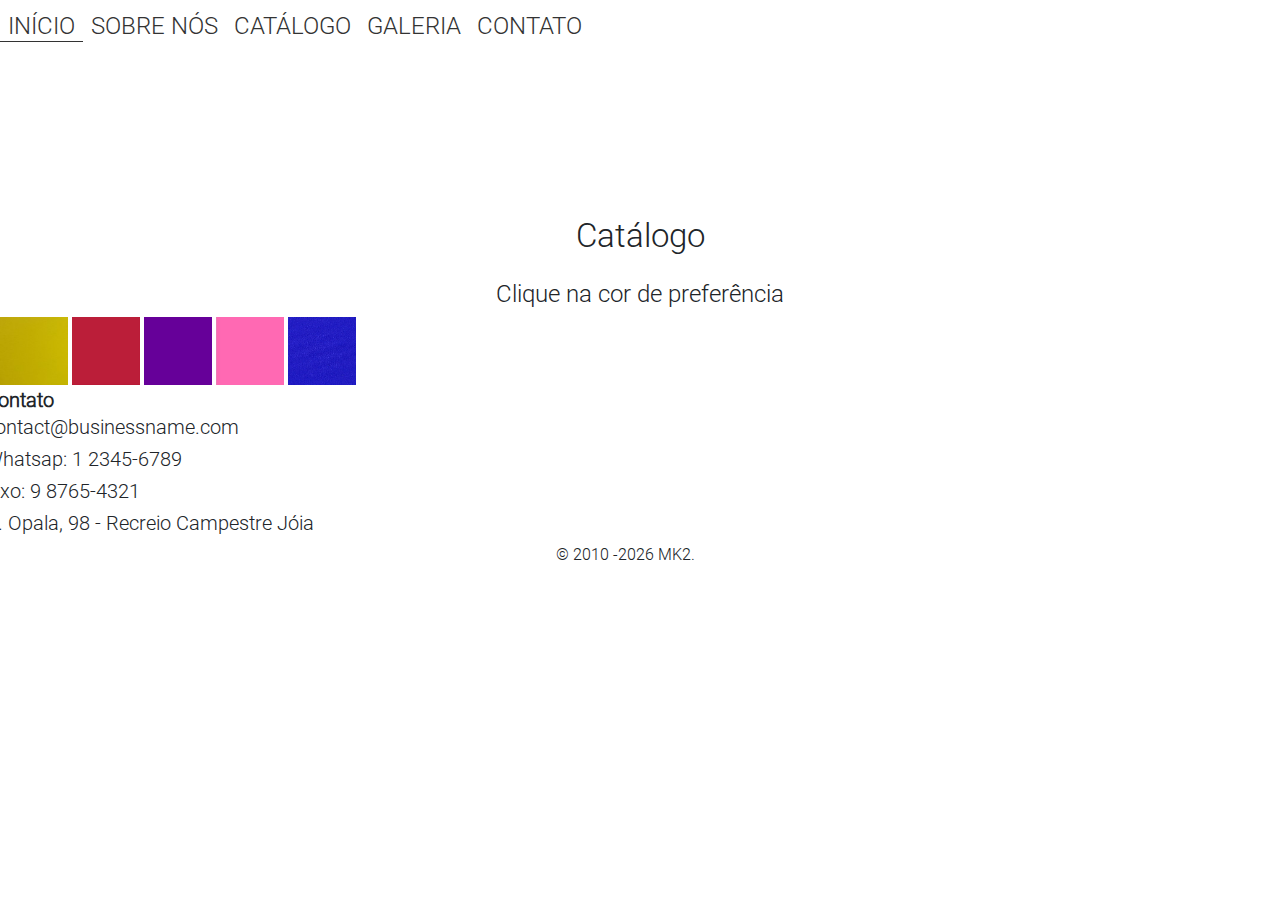
==== commit 23941718: "Update" ====
--- a/catalogo.html
+++ b/catalogo.html
@@ -1,126 +1,128 @@
-<!DOCTYPE html>
-<html lang="en">
-  <head>
-    <meta charset="UTF-8" />
-    <meta name="viewport" content="width=device-width, initial-scale=1.0" />
-    <title>Catálogo</title>
-    <link
-      rel="stylesheet"
-      href="https://stackpath.bootstrapcdn.com/bootstrap/4.3.1/css/bootstrap.min.css"
-      integrity="sha384-ggOyR0iXCbMQv3Xipma34MD+dH/1fQ784/j6cY/iJTQUOhcWr7x9JvoRxT2MZw1T"
-      crossorigin="anonymous"
-    />
-    <link rel="stylesheet" href="css/catalogo.css" />
-    <link rel="stylesheet" href="css/index.css" />
-    <script src="https://code.jquery.com/jquery-1.10.2.js"></script>
-  </head>
-  <body>
-    <div
-      class="d-flex flex-column align-items-center justify-content-center"
-      id="logo"
-    ></div>
-
-    <div id="nav-placeholder"></div>
-
-    <script>
-      $.get("navbar.html", function (data) {
-        $("#nav-placeholder").replaceWith(data);
-      });
-    </script>
-
-    <div id="catalogo">
-      <h2 class="text-center pt-3 pb-4 w-50 m-auto" style="font-size: 25pt;">
-        Catálogo
-      </h2>
-    </div>
-
-    <div id="sample-container">
-      <a href="colors_html/yellow.html">
-        <img
-          class="imgclick"
-          width="68px"
-          height="68px"
-          src="images/yellow.jpg"
-          alt=""
-        />
-      </a>
-      <a href="colors_html/red.html">
-        <img
-          class="imgclick"
-          width="68px"
-          height="68px"
-          src="images/red.jpg"
-          alt=""
-        />
-      </a>
-      <a href="colors_html/purple.html">
-        <img
-          class="imgclick"
-          width="68px"
-          height="68px"
-          src="images/purple.png"
-          alt=""
-        />
-      </a>
-      <a href="colors_html/pink.html">
-        <img
-          class="imgclick"
-          width="68px"
-          height="68px"
-          src="images/pink.jpg"
-          alt=""
-        />
-      </a>
-      <a href="colors_html/blue.html">
-        <img
-          class="imgclick"
-          width="68px"
-          height="68px"
-          src="images/blue.jpg"
-          alt=""
-        />
-      </a>
-    </div>
-
-    <div class="row" id="container-bottom">
-      <div class="d-flex flex-column" id="contact">
-        <strong style="font-size: 15pt;"><b>Contato</b></strong>
-        <h5>contact@businessname.com</h5>
-        <h5>Whatsap: 1 2345-6789</h5>
-        <h5>Fixo: 9 8765-4321</h5>
-        <h5>R. Opala, 98 - Recreio Campestre Jóia</h5>
-      </div>
-      <div
-        class="w-100 row align-items-end justify-content-center"
-        id="bottom-do-bottom"
-      >
-        <p class="text-center">
-          &copy; 2010
-          <script>
-            new Date().getFullYear() > 2010 &&
-              document.write("-" + new Date().getFullYear());
-          </script>
-          MK2.
-        </p>
-      </div>
-    </div>
-
-    <script src="js/navbar.js"></script>
-
-    <script
-      src="https://code.jquery.com/jquery-3.3.1.slim.min.js"
-      integrity="sha384-q8i/X+965DzO0rT7abK41JStQIAqVgRVzpbzo5smXKp4YfRvH+8abtTE1Pi6jizo"
-      crossorigin="anonymous"
-    ></script>
-    <script
-      src="https://cdnjs.cloudflare.com/ajax/libs/popper.js/1.14.7/umd/popper.min.js"
-      integrity="sha384-UO2eT0CpHqdSJQ6hJty5KVphtPhzWj9WO1clHTMGa3JDZwrnQq4sF86dIHNDz0W1"
-      crossorigin="anonymous"
-    ></script>
-    <script
-      src="https://stackpath.bootstrapcdn.com/bootstrap/4.3.1/js/bootstrap.min.js"
-      integrity="sha384-JjSmVgyd0p3pXB1rRibZUAYoIIy6OrQ6VrjIEaFf/nJGzIxFDsf4x0xIM+B07jRM"
-      crossorigin="anonymous"
-    ></script>
-  </body>
-</html>
+<!DOCTYPE html>
+<html lang="en">
+  <head>
+    <meta charset="UTF-8" />
+    <meta name="viewport" content="width=device-width, initial-scale=1.0" />
+    <title>Catálogo</title>
+    <link
+      rel="stylesheet"
+      href="https://stackpath.bootstrapcdn.com/bootstrap/4.3.1/css/bootstrap.min.css"
+      integrity="sha384-ggOyR0iXCbMQv3Xipma34MD+dH/1fQ784/j6cY/iJTQUOhcWr7x9JvoRxT2MZw1T"
+      crossorigin="anonymous"
+    />
+    <link rel="stylesheet" href="css/catalogo.css" />
+    <link rel="stylesheet" href="css/index.css" />
+    <script src="https://code.jquery.com/jquery-1.10.2.js"></script>
+  </head>
+  <body>
+    <div
+      class="d-flex flex-column align-items-center justify-content-center"
+      id="logo"
+    ></div>
+
+    <div id="nav-placeholder"></div>
+
+    <script>
+      $.get("navbar.html", function (data) {
+        $("#nav-placeholder").replaceWith(data);
+      });
+    </script>
+
+    <div id="catalogo">
+      <h2 class="text-center pt-3 pb-4 w-50 m-auto" style="font-size: 25pt;">
+        Catálogo
+      </h2>
+    </div>
+
+    <div><h4 class="text-center">Clique na cor de preferência</h4></div>
+
+    <div id="sample-container">
+      <a href="colors_html/yellow.html">
+        <img
+          class="imgclick"
+          width="68px"
+          height="68px"
+          src="images/yellow.jpg"
+          alt=""
+        />
+      </a>
+      <a href="colors_html/red.html">
+        <img
+          class="imgclick"
+          width="68px"
+          height="68px"
+          src="images/red.jpg"
+          alt=""
+        />
+      </a>
+      <a href="colors_html/purple.html">
+        <img
+          class="imgclick"
+          width="68px"
+          height="68px"
+          src="images/purple.png"
+          alt=""
+        />
+      </a>
+      <a href="colors_html/pink.html">
+        <img
+          class="imgclick"
+          width="68px"
+          height="68px"
+          src="images/pink.jpg"
+          alt=""
+        />
+      </a>
+      <a href="colors_html/blue.html">
+        <img
+          class="imgclick"
+          width="68px"
+          height="68px"
+          src="images/blue.jpg"
+          alt=""
+        />
+      </a>
+    </div>
+
+    <div class="row" id="container-bottom">
+      <div class="d-flex flex-column" id="contact">
+        <strong style="font-size: 15pt;"><b>Contato</b></strong>
+        <h5>contact@businessname.com</h5>
+        <h5>Whatsap: 1 2345-6789</h5>
+        <h5>Fixo: 9 8765-4321</h5>
+        <h5>R. Opala, 98 - Recreio Campestre Jóia</h5>
+      </div>
+      <div
+        class="w-100 row align-items-end justify-content-center"
+        id="bottom-do-bottom"
+      >
+        <p class="text-center">
+          &copy; 2010
+          <script>
+            new Date().getFullYear() > 2010 &&
+              document.write("-" + new Date().getFullYear());
+          </script>
+          MK2.
+        </p>
+      </div>
+    </div>
+
+    <script src="js/navbar.js"></script>
+
+    <script
+      src="https://code.jquery.com/jquery-3.3.1.slim.min.js"
+      integrity="sha384-q8i/X+965DzO0rT7abK41JStQIAqVgRVzpbzo5smXKp4YfRvH+8abtTE1Pi6jizo"
+      crossorigin="anonymous"
+    ></script>
+    <script
+      src="https://cdnjs.cloudflare.com/ajax/libs/popper.js/1.14.7/umd/popper.min.js"
+      integrity="sha384-UO2eT0CpHqdSJQ6hJty5KVphtPhzWj9WO1clHTMGa3JDZwrnQq4sF86dIHNDz0W1"
+      crossorigin="anonymous"
+    ></script>
+    <script
+      src="https://stackpath.bootstrapcdn.com/bootstrap/4.3.1/js/bootstrap.min.js"
+      integrity="sha384-JjSmVgyd0p3pXB1rRibZUAYoIIy6OrQ6VrjIEaFf/nJGzIxFDsf4x0xIM+B07jRM"
+      crossorigin="anonymous"
+    ></script>
+  </body>
+</html>
--- a/css/catalogo.css
+++ b/css/catalogo.css
@@ -4,7 +4,7 @@
 }
 
 @media (min-width: 320px) and (max-width: 767px) {
-  h2,
+  h2, h4,
   h6 {
     font-family: roboto;
   }
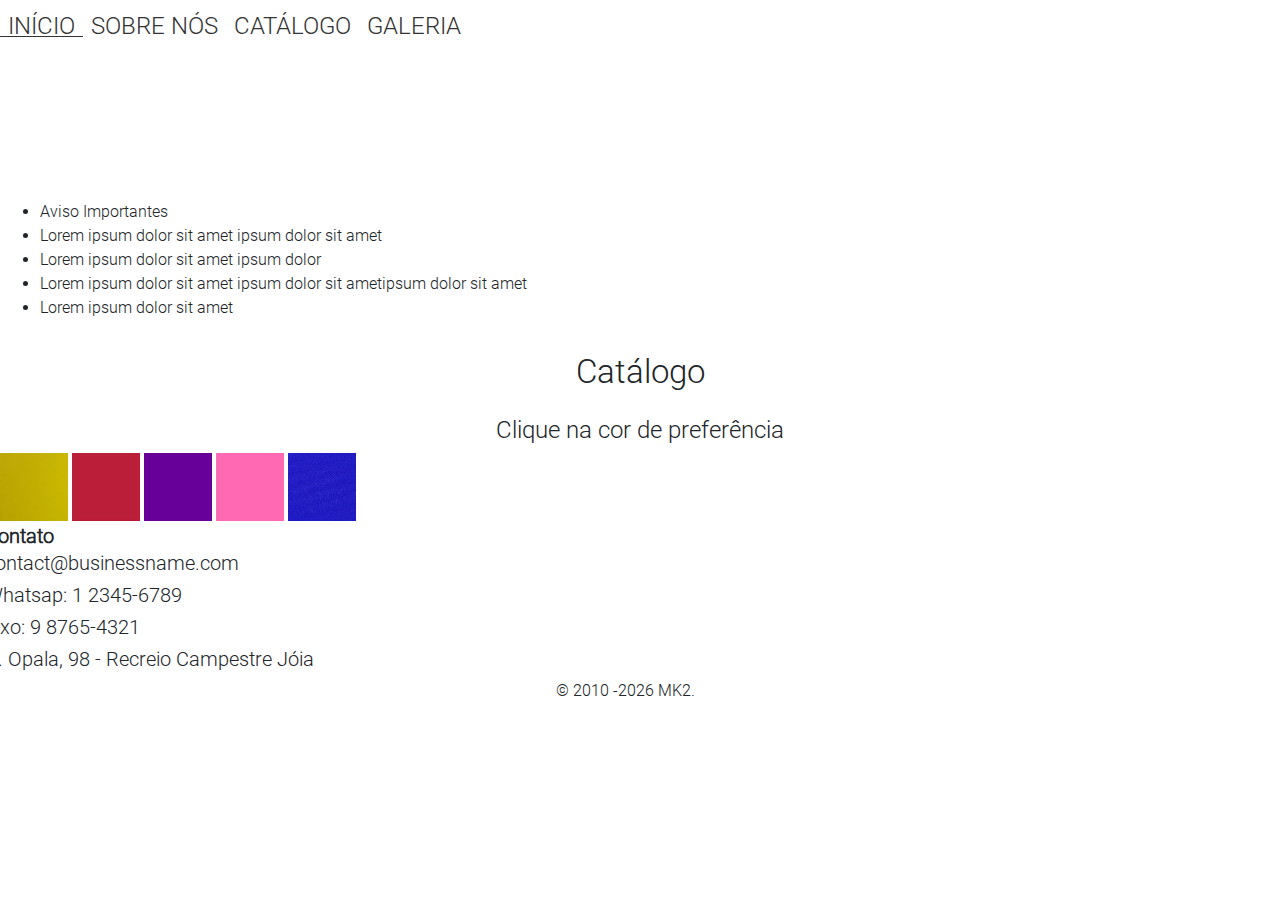
==== commit 6b44b8d2: "Update" ====
--- a/catalogo.html
+++ b/catalogo.html
@@ -27,6 +27,20 @@
         $("#nav-placeholder").replaceWith(data);
       });
     </script>
+
+    <div>
+      <ul class="warning-box-son">
+        <li class="warning-title">Aviso Importantes</li>
+        <li class="warning-text">
+          Lorem ipsum dolor sit amet ipsum dolor sit amet
+        </li>
+        <li class="warning-text">Lorem ipsum dolor sit amet ipsum dolor</li>
+        <li class="warning-text">
+          Lorem ipsum dolor sit amet ipsum dolor sit ametipsum dolor sit amet
+        </li>
+        <li class="warning-text">Lorem ipsum dolor sit amet</li>
+      </ul>
+    </div>
 
     <div id="catalogo">
       <h2 class="text-center pt-3 pb-4 w-50 m-auto" style="font-size: 25pt;">
--- a/css/catalogo.css
+++ b/css/catalogo.css
@@ -4,8 +4,14 @@
 }
 
 @media (min-width: 320px) and (max-width: 767px) {
-  h2, h4,
+  h2,
+  h4,
   h6 {
+    font-family: roboto;
+  }
+
+  ul,
+  li {
     font-family: roboto;
   }
 
@@ -44,4 +50,24 @@
   #sample-container > a {
     margin: auto;
   }
+
+  .warning-box-son {
+    margin-top: 2.5em;
+    background-color: whitesmoke;
+    margin-left: 0;
+    padding: 2em 0;
+  }
+
+  .warning-title{
+    list-style: none;
+    text-align: center;
+    margin-bottom: .7em;
+    font-size: 15pt;
+    font-weight: bold;
+  }
+
+  .warning-text{
+    margin-left: 40px;
+  }
+
 }
--- a/css/index.css
+++ b/css/index.css
@@ -1,6 +1,9 @@
 @font-face {
   src: url(../fonts/robot.ttf);
   font-family: roboto;
+}
+
+@media (min-width: 1025px) {
 }
 
 @media (min-width: 320px) and (max-width: 767px) {
@@ -10,17 +13,13 @@
     font-family: roboto;
   }
 
-  #toggle-click {
-    margin-left: 15px;
-  }
-
   #logo {
     background-image: url(../images/logo.jpeg);
     background-size: contain;
     background-repeat: no-repeat;
-    height: 250px;
+    height: 15.625em;
     max-width: 100%;
-    margin-bottom: 25px;
+    margin-bottom: 1.563em;
   }
 
   #text {
@@ -28,17 +27,16 @@
   }
 
   .what-is {
-    border-bottom: 2px solid whitesmoke;
-    margin-top: 25px;
+    border-bottom: 0.125em solid whitesmoke;
   }
 
   .what-is > h3 {
-    margin-left: 35px;
+    margin-left: 1.25em;
   }
 
   .what-is .painting {
     max-width: 100%;
-    height: 300px;
+    height: 18.75em;
     max-height: 100%;
   }
 
@@ -48,12 +46,12 @@
   }
 
   #last-row > img {
-    border: 1px solid aliceblue;
-    height: 100px;
+    border: 0.063em solid aliceblue;
+    height: 6.25em;
   }
 
   #container-bottom {
-    margin-top: 60px;
+    margin-top: 3.75em;
     max-width: 100%;
     margin-left: 0;
     margin-right: 0;
@@ -67,20 +65,25 @@
   }
 
   #contact > strong {
-    padding-left: 35px;
-    padding-top: 10px;
+    padding-left: 1.75em;
+    padding-top: 0.625em;
   }
 
   #contact > h5 {
     font-size: 12pt;
-    margin-bottom: 2px;
-    padding-left: 35px;
+    margin-bottom: 0.126em;
+    padding-left: 2.188em;
   }
 
   #bottom-do-bottom {
-    height: 220px;
+    height: 13.75em;
     max-width: 100%;
     margin: 0;
     background-color: whitesmoke;
   }
+
+  #gallery-text {
+    color: black;
+    font-weight: bold;
+  }
 }
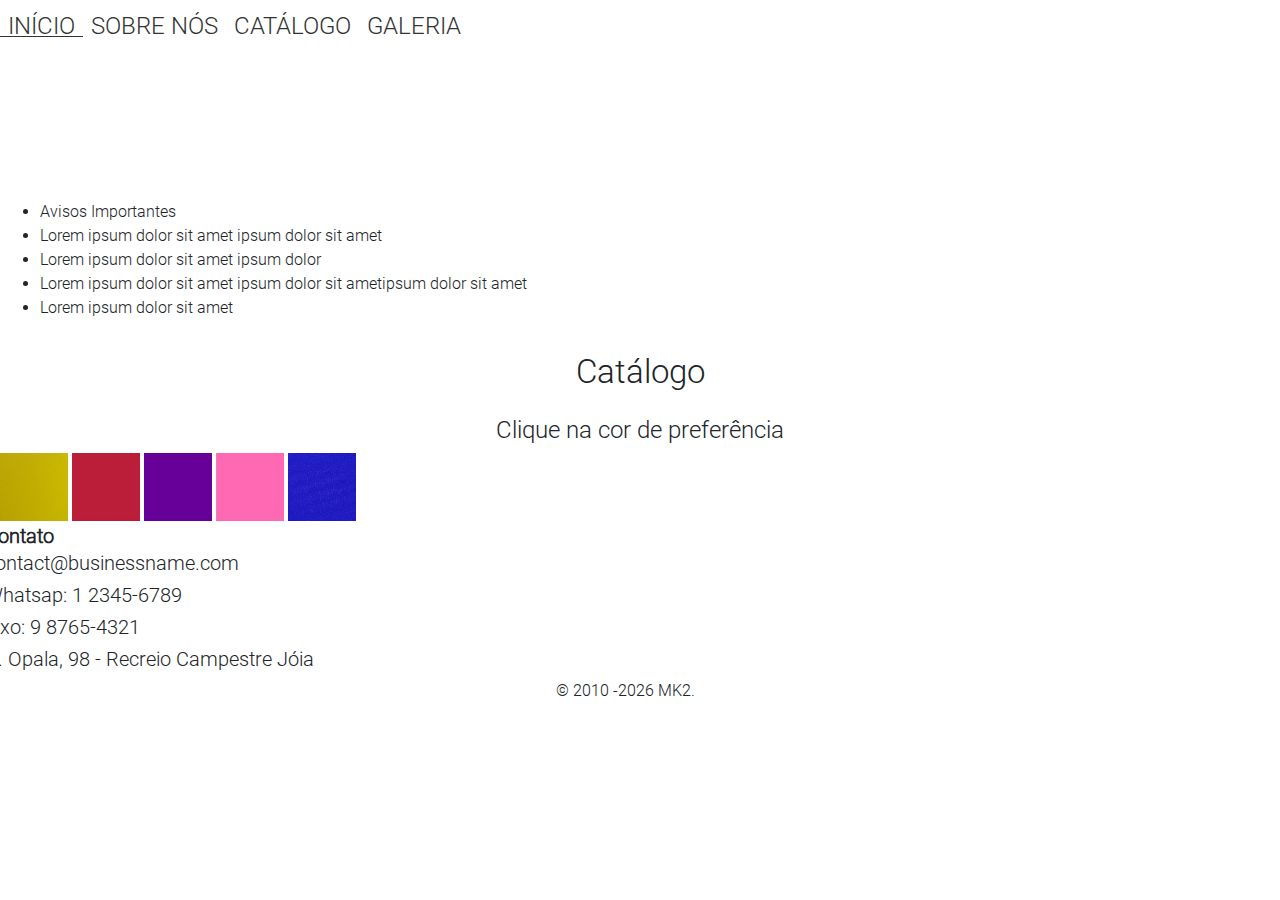
==== commit fa9637c6: "Update" ====
--- a/catalogo.html
+++ b/catalogo.html
@@ -30,7 +30,7 @@
 
     <div>
       <ul class="warning-box-son">
-        <li class="warning-title">Aviso Importantes</li>
+        <li class="warning-title">Avisos Importantes</li>
         <li class="warning-text">
           Lorem ipsum dolor sit amet ipsum dolor sit amet
         </li>
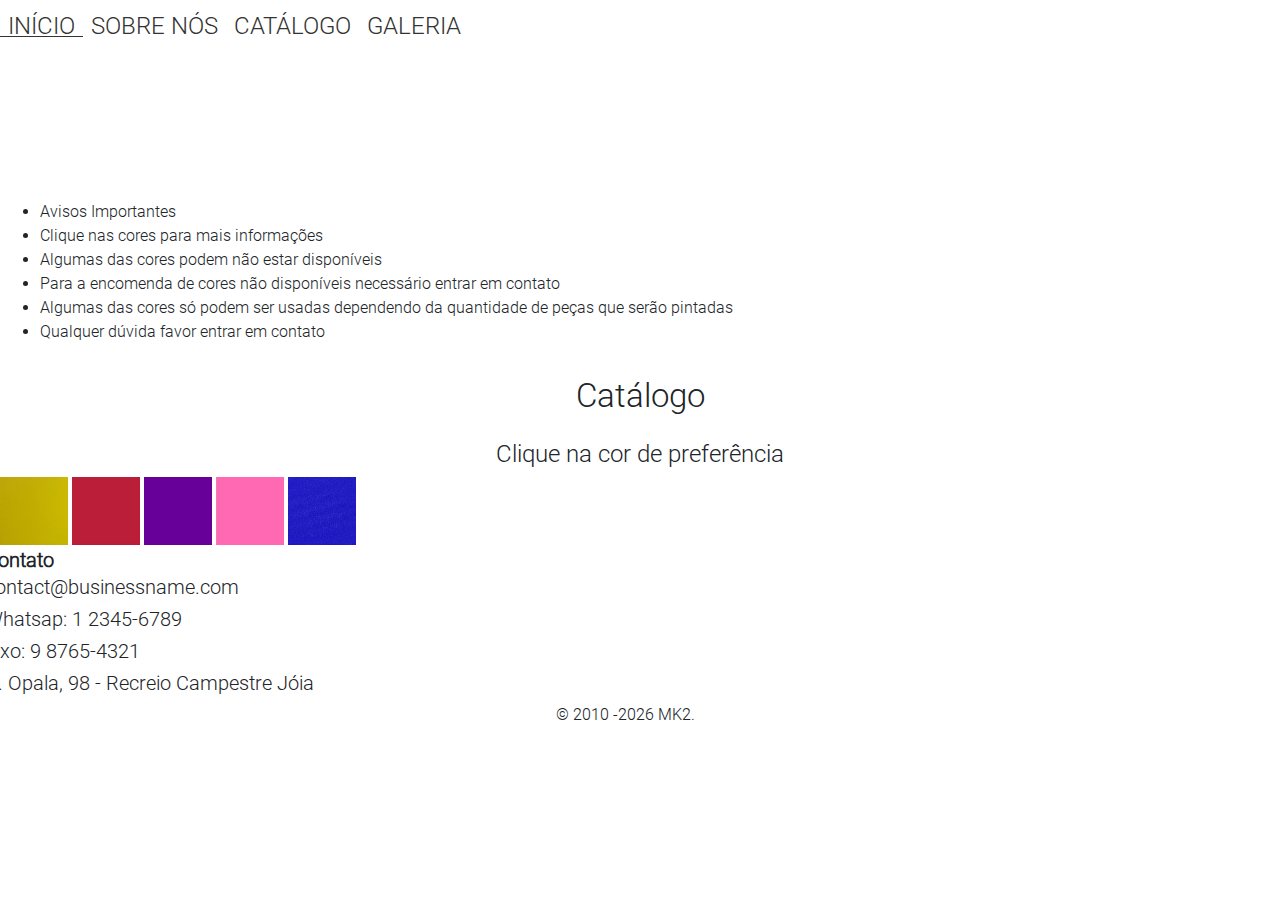
==== commit 41f2b8bc: "Update" ====
--- a/catalogo.html
+++ b/catalogo.html
@@ -32,13 +32,20 @@
       <ul class="warning-box-son">
         <li class="warning-title">Avisos Importantes</li>
         <li class="warning-text">
-          Lorem ipsum dolor sit amet ipsum dolor sit amet
+          Clique nas cores para mais informações
         </li>
-        <li class="warning-text">Lorem ipsum dolor sit amet ipsum dolor</li>
         <li class="warning-text">
-          Lorem ipsum dolor sit amet ipsum dolor sit ametipsum dolor sit amet
+          Algumas das cores podem não estar disponíveis
         </li>
-        <li class="warning-text">Lorem ipsum dolor sit amet</li>
+        <li class="warning-text">
+          Para a encomenda de cores não disponíveis necessário entrar em
+          contato
+        </li>
+        <li class="warning-text">
+          Algumas das cores só podem ser usadas dependendo da quantidade de
+          peças que serão pintadas
+        </li>
+        <li class="warning-text">Qualquer dúvida favor entrar em contato</li>
       </ul>
     </div>
 
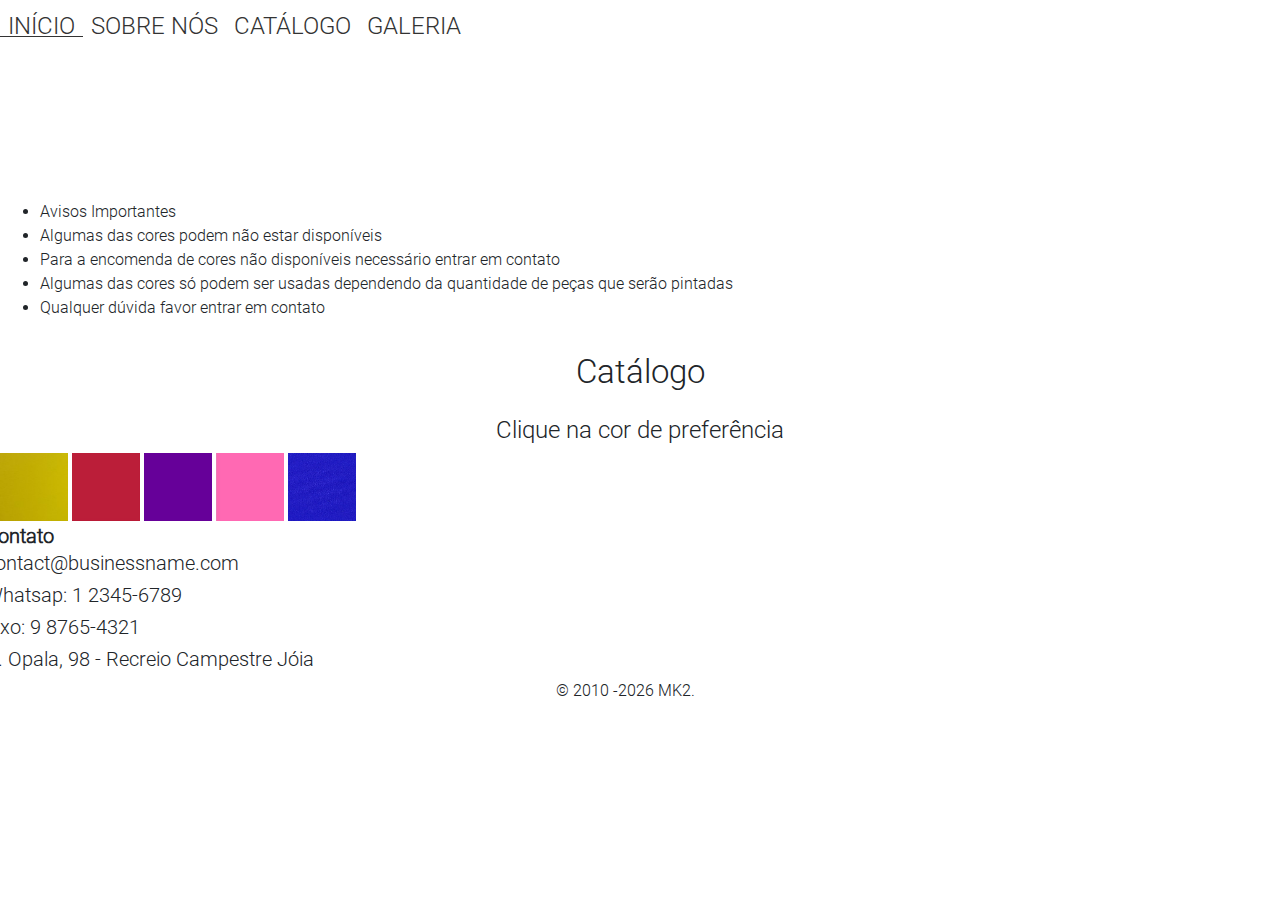
==== commit 48f925ad: "Update" ====
--- a/catalogo.html
+++ b/catalogo.html
@@ -31,9 +31,6 @@
     <div>
       <ul class="warning-box-son">
         <li class="warning-title">Avisos Importantes</li>
-        <li class="warning-text">
-          Clique nas cores para mais informações
-        </li>
         <li class="warning-text">
           Algumas das cores podem não estar disponíveis
         </li>
--- a/css/catalogo.css
+++ b/css/catalogo.css
@@ -35,6 +35,8 @@
   .img-container {
     border: 1px solid black;
     margin: 3px 0;
+    display: flex;
+    flex-direction: column;
   }
 
   .img-container h6 {
@@ -58,16 +60,23 @@
     padding: 2em 0;
   }
 
-  .warning-title{
+  .warning-title {
     list-style: none;
     text-align: center;
-    margin-bottom: .7em;
+    margin-bottom: 0.7em;
     font-size: 15pt;
     font-weight: bold;
   }
 
-  .warning-text{
-    margin-left: 40px;
+  .warning-text {
+    margin-left: 27.5px;
   }
 
+  .fa-check {
+    color: #00ff00;
+  }
+
+  .fa-times {
+    color: #ff2400;
+  }
 }
